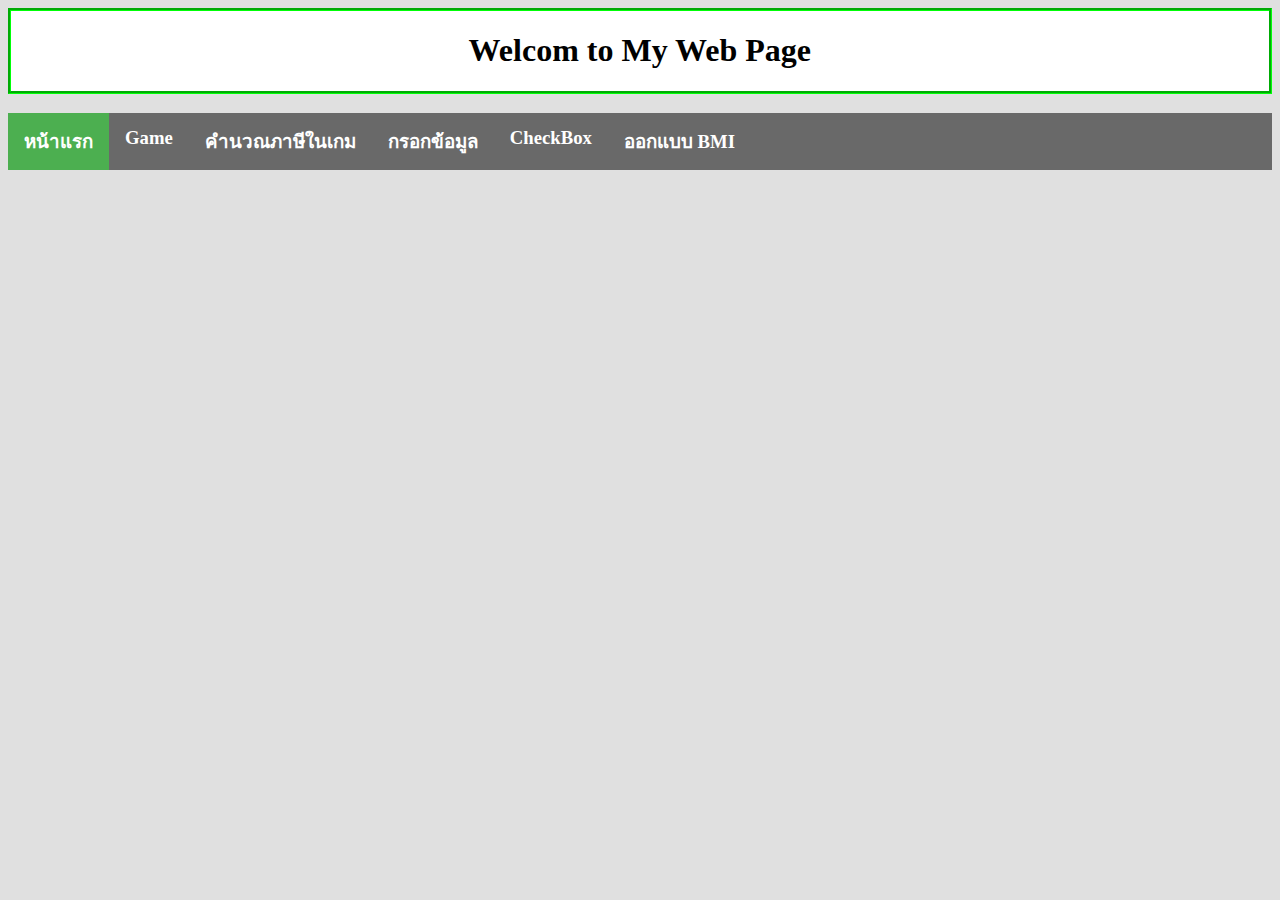
==== index.html @ a5a1a1a0 "Krissada" ====
<!DOCTYPE html>
<html lang="en">
<head>
    <link rel="stylesheet" type="text/Css" href="css/Web.css">
    <title>KoonKinG</title>
</head>
<body>
        
        <div class="header">
                <h1> Welcom to My Web Page </h1>
        </div>
        <div class="link">
                <H3><ul>
                        <li><a class="active" href="index.html" target="myframe">หน้าแรก</a></li>
                        <li><a href="game.html" target="myframe">Game</a></li>
                        <li><a href="BDO.html" target="myframe">คำนวณภาษีในเกม</a></li>
                        <li><a href="data.html" target="myframe">กรอกข้อมูล</a></li>
                        <li><a href="CheckBox.html" target="myframe">CheckBox</a></li>
                        <li><a href="BMI.html" target="myframe">ออกแบบ BMI</a></li>
                      </ul></H3>
        </div>
</body>
</html>
---- css/Web.css ----
h1{
    color: rgb(0, 0, 0);
    text-align:  center;
}

.header{
    background-color: rgb(255, 255, 255);
    width:99.5%;
    border-style:groove;
    border-color: rgb(0, 255, 8);
}
.link{
    width:100%;
    border:1% rgb(0, 0, 0);
}

ul {
    list-style-type: none;
    margin: 0;
    padding: 0;
    overflow: hidden;
    background-color: rgba(51, 51, 51, 0.692);
    position: -webkit-sticky; /* Safari */
    position: sticky;
    top: 0;
}

/*หัวเรื่อง*/
li {
    float: left;
}

li a {
    display: block;
    color: white;
    text-align: center;
    padding: 14px 16px;
    text-decoration: none;
}

li a:hover{
    background-color: #111;
    color: rgb(255, 255, 255);
}

.active {
    background-color: #4CAF50;
    
}




body{
    background-color: #e0e0e0;
}

/*ลิงค์*/
a {
    color: rgb(0, 0, 0);
    text-decoration: none;
}


a:visited {
    color: rgb(0, 0, 0);
}

a:active {
    color: #4CAF50;
}

a:hover{
    color: #4CAF50;
}

/*ตาราง*/
td{
    color: rgb(0, 0, 0);
    background-color: rgb(255, 255, 255);
    border-style: soli;
    border-width: 10px;
    border-color:  #4CAF50;
}

iframe{
    border-style: none;
    width:99.5%;
    height:700px;
}

audio{
    float:right
}
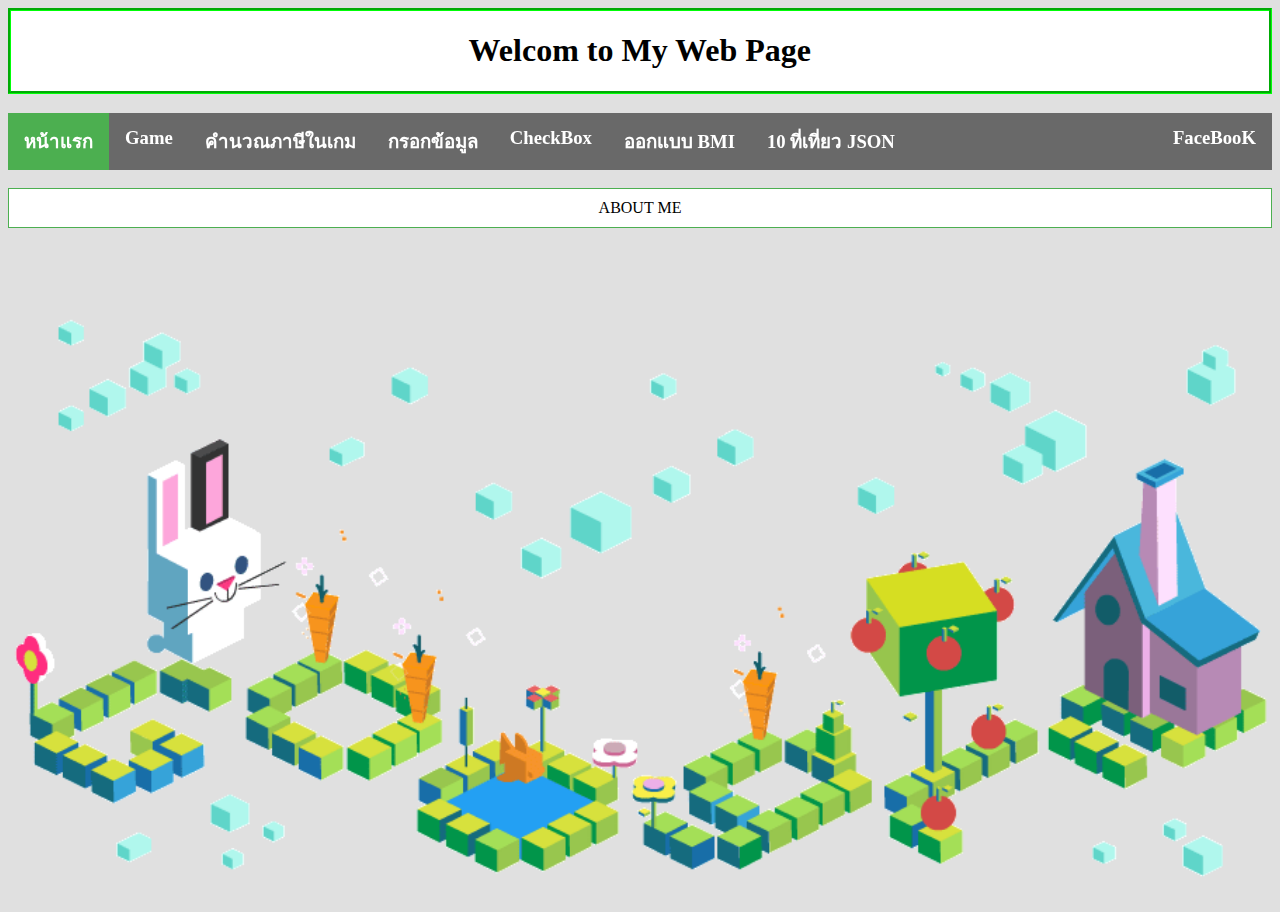
==== commit 00e950f4: "Krissada" ====
--- a/index.html
+++ b/index.html
@@ -2,6 +2,8 @@
 <html lang="en">
 <head>
     <link rel="stylesheet" type="text/Css" href="css/Web.css">
+    <script src="js/jquery-ui.min.js"></script>
+    <script src="js/jquery.js"></script>
     <title>KoonKinG</title>
 </head>
 <body>
@@ -17,7 +19,32 @@
                         <li><a href="data.html" target="myframe">กรอกข้อมูล</a></li>
                         <li><a href="CheckBox.html" target="myframe">CheckBox</a></li>
                         <li><a href="BMI.html" target="myframe">ออกแบบ BMI</a></li>
+                        <li><a href="attraction.html" target="myframe">10 ที่เที่ยว JSON</a></li>
+                        <li style="float: right" target="myframe"><a href="https://www.facebook.com/koonking.krissada.9/">FaceBooK</a></li>
                       </ul></H3>
         </div>
 </body>
+        <script> 
+                $(document).ready(function(){
+                $("#flip").click(function(){
+                $("#panel").slideToggle("slow");
+          });
+        });
+        </script>
+        <style> 
+                #panel, #flip {
+                  padding: 10px;
+                  text-align: center;
+                  background-color: #ffffff;
+                  border: solid 1px #4CAF50;
+                }
+                
+                #panel {
+                  padding: 20px;
+                  display: none;
+                }
+                </style>
+        <div id="flip">ABOUT ME</div>
+        <div id="panel">นายกฤษฎา ทองภาธรรม <br><br> รหัสนักศึกษา 61424201001 <br><br> สาขาวิทยาการคอมพิวเตอร์</div><br><br><br>
+        <img src="images/HIGHRES_CTA_ANIMATED_TRANSPARENT_900x440.gif"width="100%">
 </html>--- a/css/Web.css
+++ b/css/Web.css
@@ -74,14 +74,7 @@
     color: #4CAF50;
 }
 
-/*ตาราง*/
-td{
-    color: rgb(0, 0, 0);
-    background-color: rgb(255, 255, 255);
-    border-style: soli;
-    border-width: 10px;
-    border-color:  #4CAF50;
-}
+
 
 iframe{
     border-style: none;
@@ -91,4 +84,5 @@
 
 audio{
     float:right
-}+}
+
